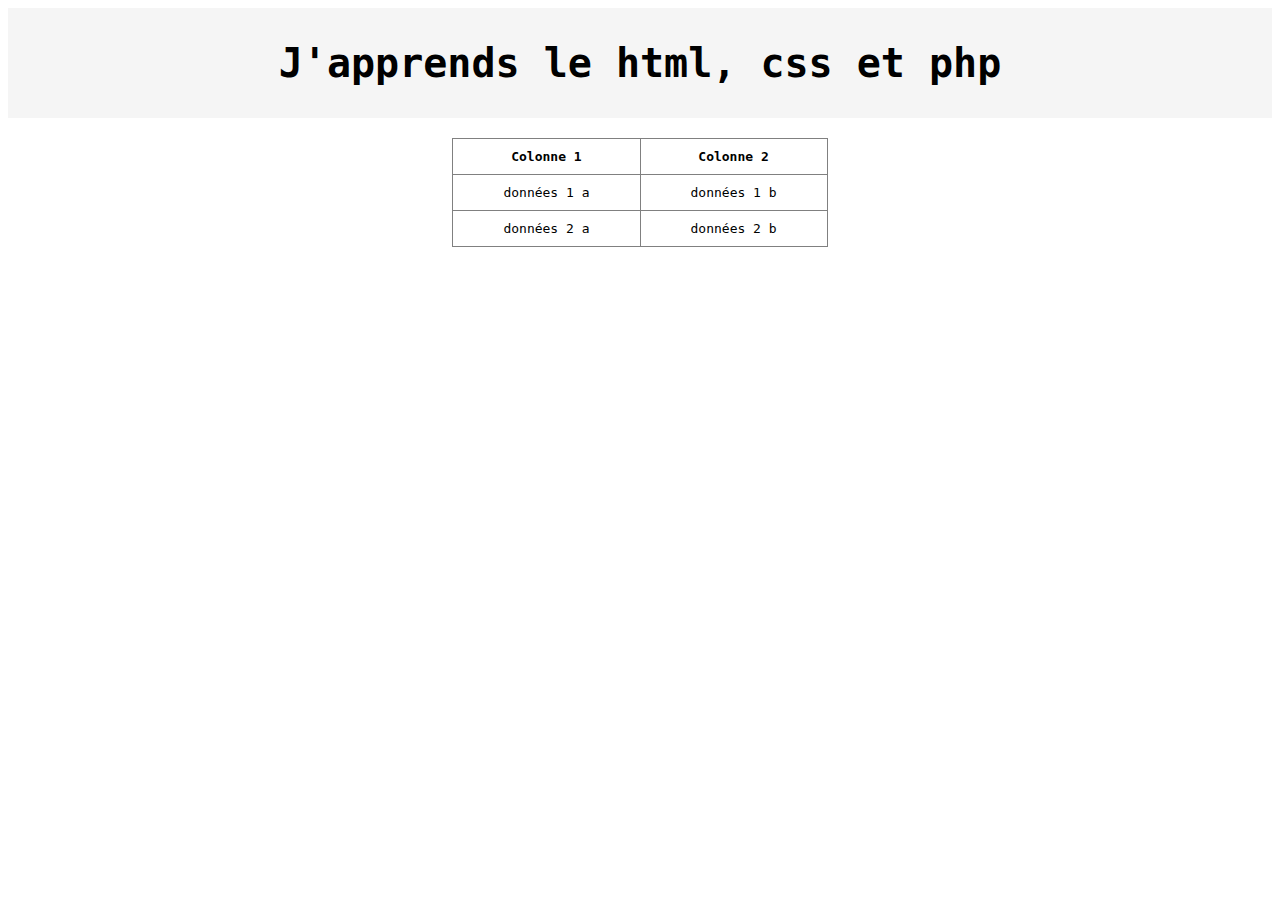
==== resources/formation/index.html @ 25b5e287 "add ressources" ====
<!DOCTYPE html>
<html>
    <header>
        <link href="./example.css" rel="stylesheet">
    </header>

    <body>

        <!-- -------------- TITRE ---------------- -->
        <div class="header">
            <h1>J'apprends le html, css et php</h1>
        </div>
        <!-- -------------- FIN TITRE ---------------- -->


        <!-- -------------- TABLEAU ---------------- -->
        <table class="maTableStylisee">
            <tr>
                <th class="premiereLigne">Colonne 1</th>
                <th class="premiereLigne">Colonne 2</th>
            </tr>
            <tr>
                <td>données 1 a</td>
                <td>données 1 b</td>
            </tr>
            <tr>
                <td>données 2 a</td>
                <td>données 2 b</td>
            </tr>
        </table>
        <!-- ----------- FIN DU TABLEAU ------------ -->

    </body>
</html>
---- resources/formation/example.css ----
/* police du texte de toute la page */
body{
    text-align:center;
    font-family : Monospace
}

/* fond gris pour le titre */
.header{
    padding: 5px 0px 5px 0px;
    margin: 5px 0px 20px 0px;
    background-color:#f5f5f5;
    font-size: 15pt;
}

/* coller les cases du tableau et centrer */
.maTableStylisee{
     border-collapse: collapse;
     margin:auto;
}
/* créer les lignes du tableau */
.maTableStylisee, th, td{
     border: 1px solid gray;
     padding:10px 50px 10px 50px;
}

/* passage de la souris sur une ligne la grise */
.maTableStylisee tr:hover{
    background-color:#f5f5f5;
}
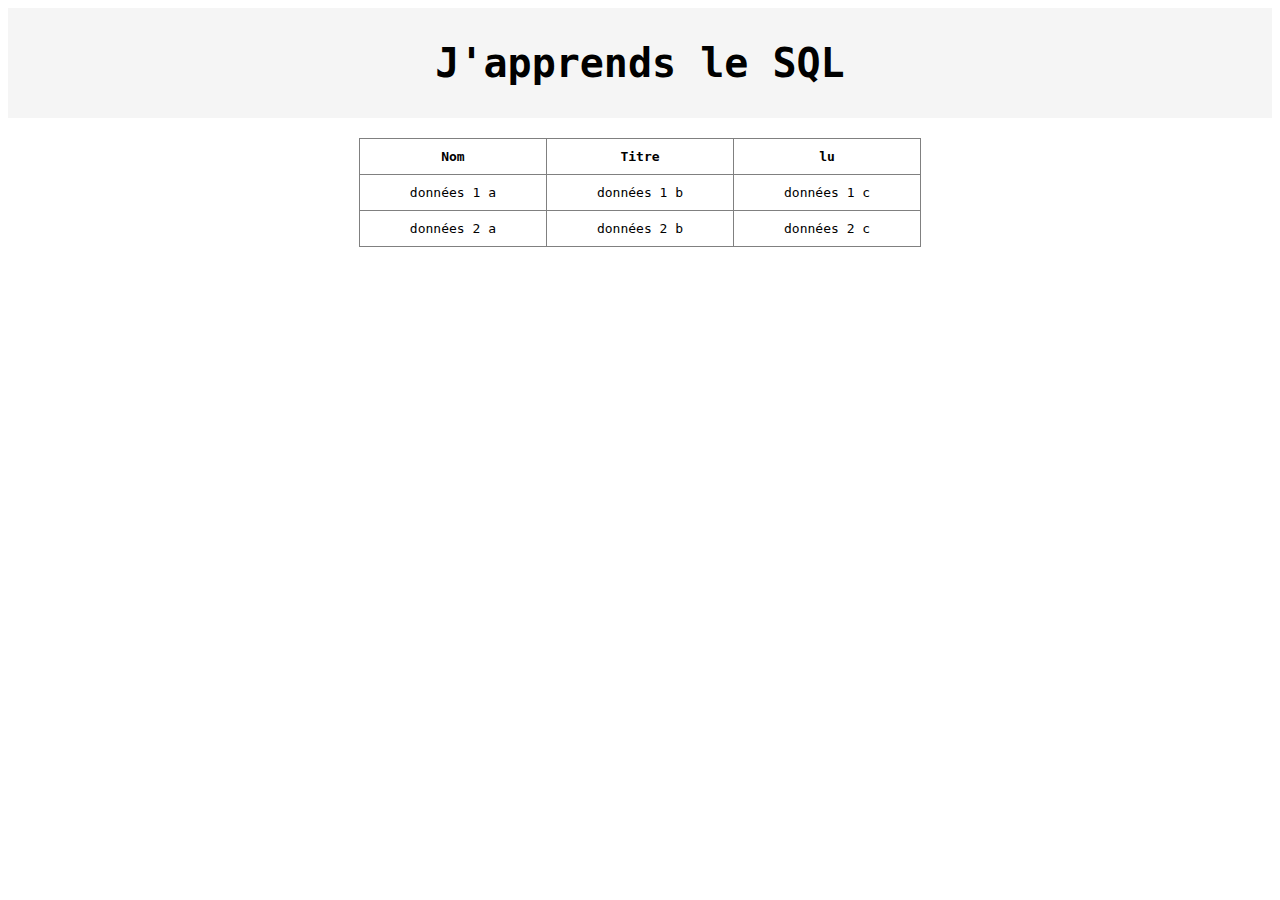
==== commit 8c12255e: "add sql" ====
--- a/resources/formation/index.html
+++ b/resources/formation/index.html
@@ -8,7 +8,7 @@
 
         <!-- -------------- TITRE ---------------- -->
         <div class="header">
-            <h1>J'apprends le html, css et php</h1>
+            <h1>J'apprends le SQL</h1>
         </div>
         <!-- -------------- FIN TITRE ---------------- -->
 
@@ -16,16 +16,21 @@
         <!-- -------------- TABLEAU ---------------- -->
         <table class="maTableStylisee">
             <tr>
-                <th class="premiereLigne">Colonne 1</th>
-                <th class="premiereLigne">Colonne 2</th>
+                <th class="premiereLigne">Nom</th>
+                <th class="premiereLigne">Titre</th>
+                <th class="premiereLigne">lu</th>
             </tr>
             <tr>
                 <td>données 1 a</td>
                 <td>données 1 b</td>
+                <td>données 1 c</td>
+
             </tr>
             <tr>
                 <td>données 2 a</td>
                 <td>données 2 b</td>
+                <td>données 2 c</td>
+
             </tr>
         </table>
         <!-- ----------- FIN DU TABLEAU ------------ -->
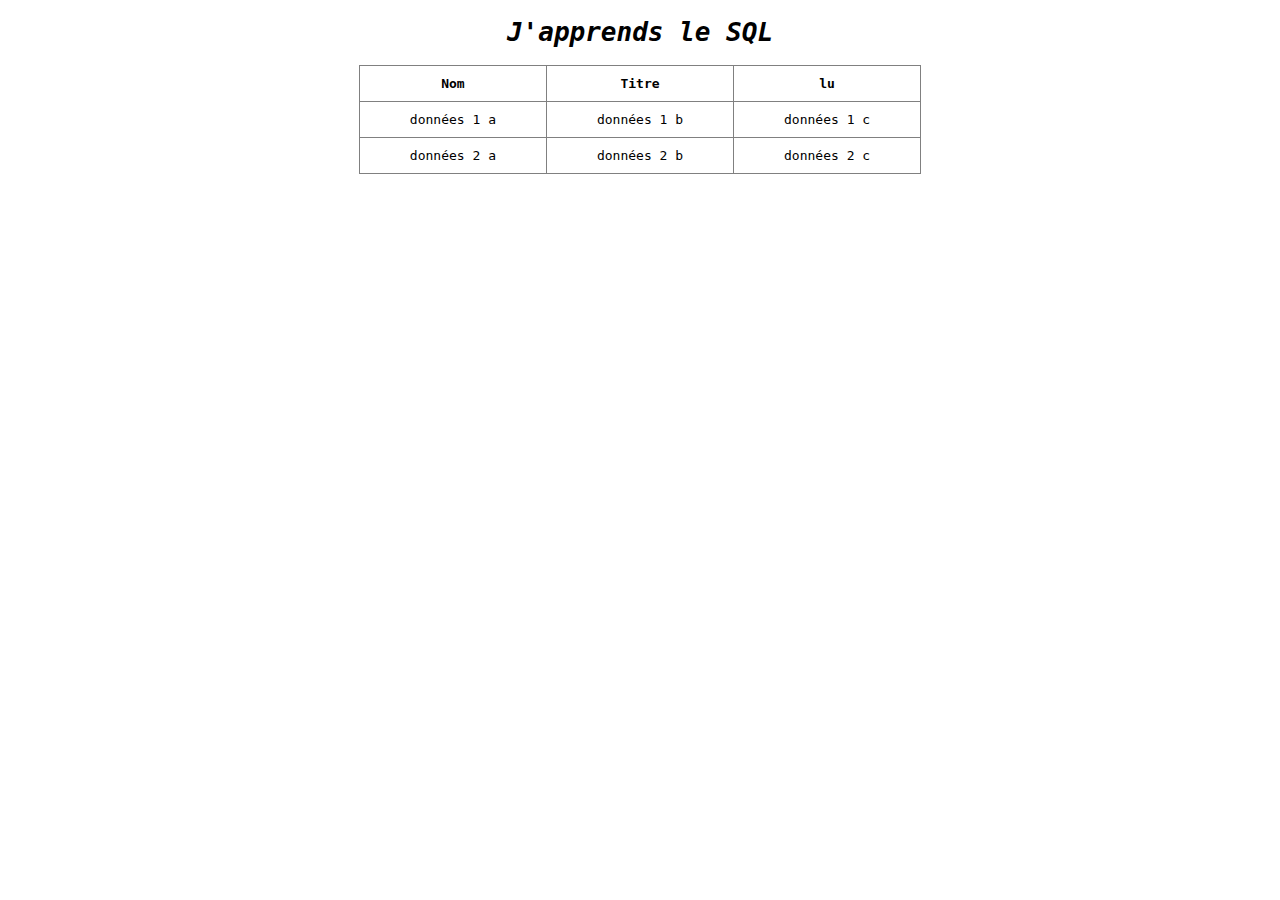
==== commit 59e4531f: "projects todo" ====
--- a/resources/formation/index.html
+++ b/resources/formation/index.html
@@ -1,13 +1,13 @@
 <!DOCTYPE html>
 <html>
-    <header>
+    <head>
         <link href="./example.css" rel="stylesheet">
-    </header>
+    </head>
 
     <body>
 
         <!-- -------------- TITRE ---------------- -->
-        <div class="header">
+        <div id="montitre">
             <h1>J'apprends le SQL</h1>
         </div>
         <!-- -------------- FIN TITRE ---------------- -->
@@ -37,3 +37,4 @@
 
     </body>
 </html>
+
--- a/resources/formation/example.css
+++ b/resources/formation/example.css
@@ -1,7 +1,7 @@
 /* police du texte de toute la page */
 body{
     text-align:center;
-    font-family : Monospace
+    font-family : Monospace;
 }
 
 /* fond gris pour le titre */
@@ -27,3 +27,10 @@
 .maTableStylisee tr:hover{
     background-color:#f5f5f5;
 }
+
+.premiereLigne{
+
+}
+#montitre{
+   font-style: italic;
+}